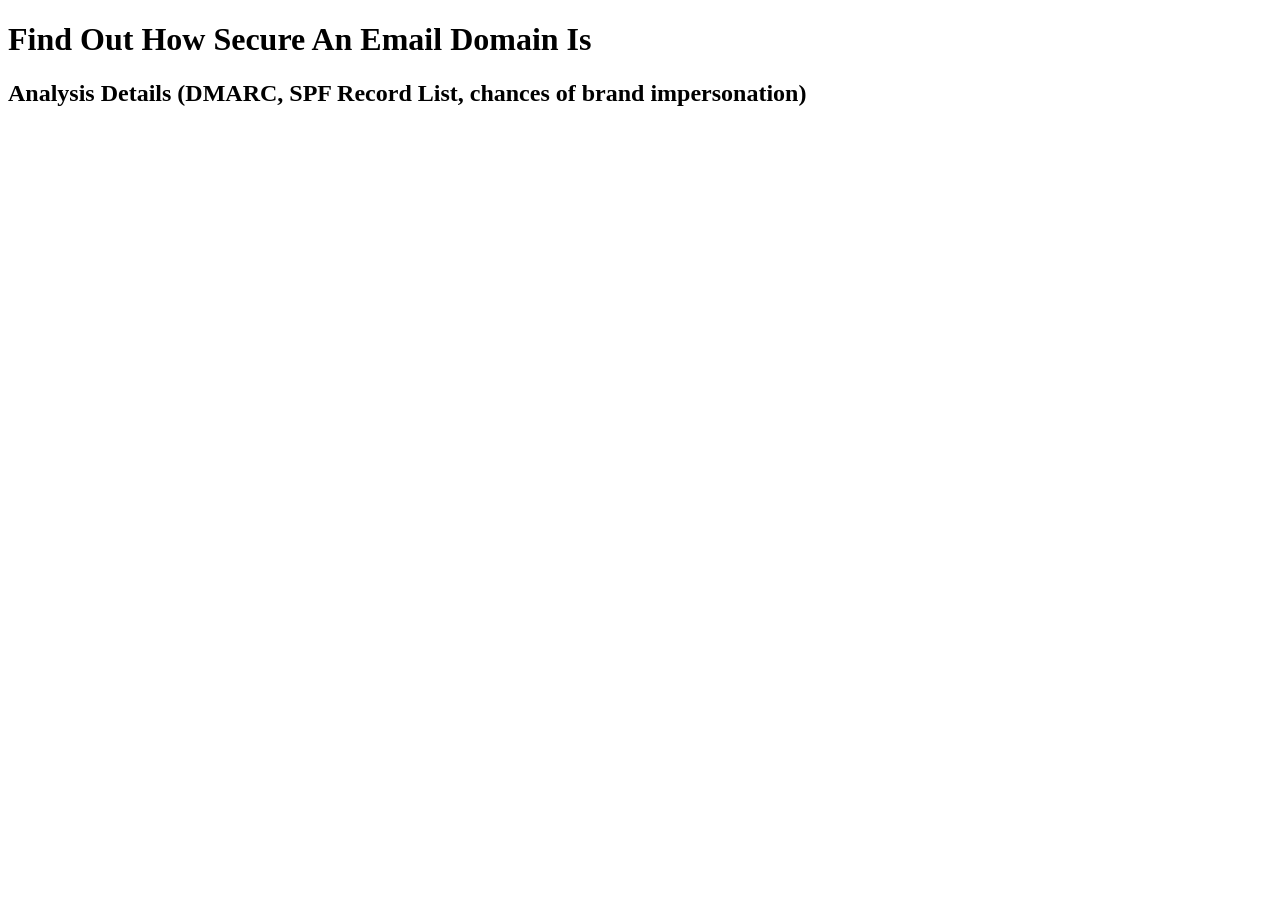
==== index.html @ 5f912d34 "Create index.html" ====
<!DOCTYPE html>
<html lang="en">
<meta charset="UTF-8">
<title>Email Domain Analysis</title>
<meta name="viewport" content="width=device-width,initial-scale=1">
<link rel="stylesheet" href="">
<style>
</style>
<script src=""></script>
<body

<div>
  <h1 id="findOut">Find Out How Secure An Email Domain Is</h1>
</div>

<div>
  <h2 id="analysisDetails">Analysis Details (DMARC, SPF Record List, chances of brand impersonation)</h2>
</div> 

</body>
</html>
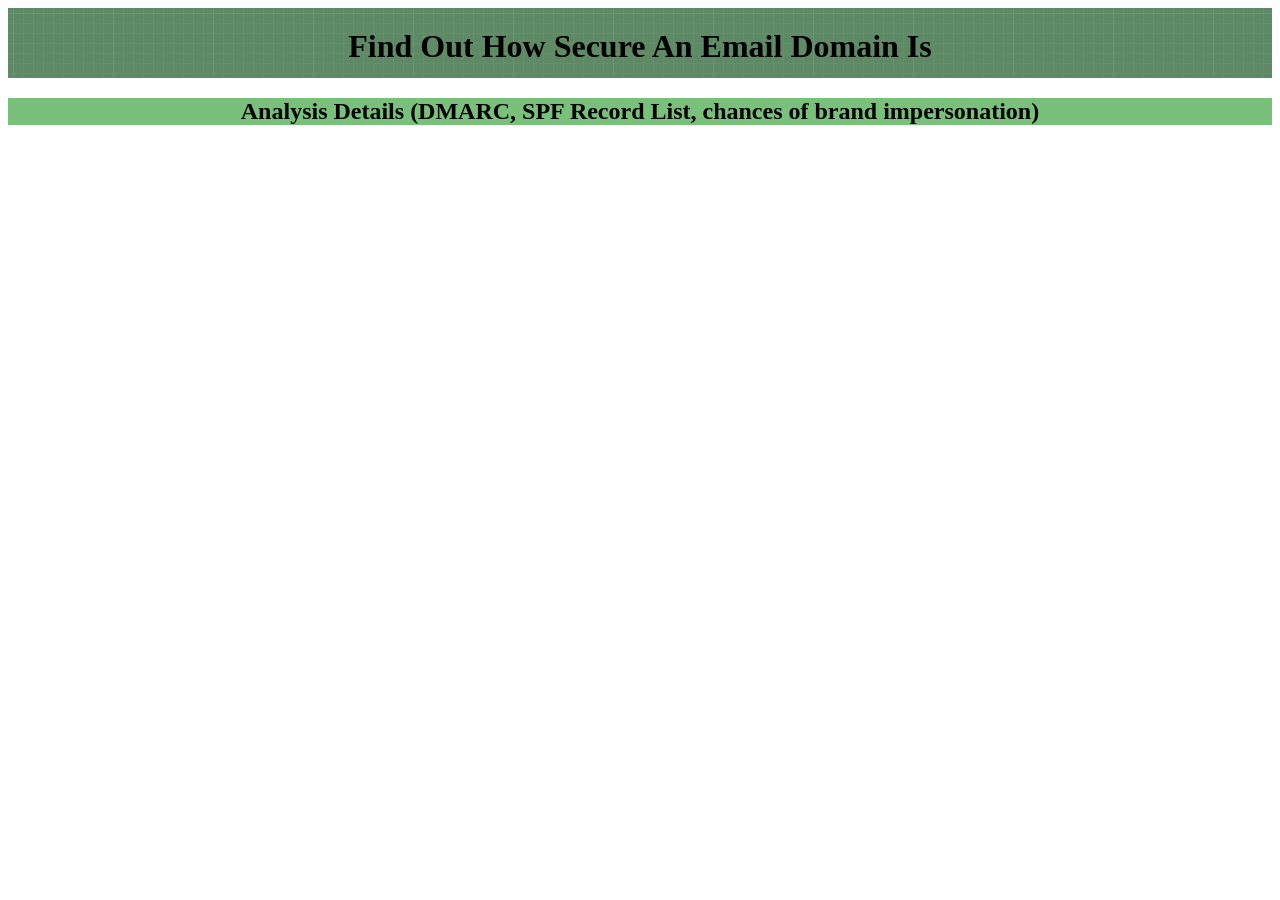
==== commit c72e9158: "Update index.html" ====
--- a/index.html
+++ b/index.html
@@ -3,9 +3,8 @@
 <meta charset="UTF-8">
 <title>Email Domain Analysis</title>
 <meta name="viewport" content="width=device-width,initial-scale=1">
-<link rel="stylesheet" href="">
-<style>
-</style>
+<link rel="stylesheet" href="styles/style.css">
+
 <script src=""></script>
 <body
 
--- a/styles/style.css
+++ b/styles/style.css
@@ -0,0 +1,14 @@
+#findOut {
+  text-align: center;
+  background-image: url('data:image/svg+xml,%3Csvg xmlns="http://www.w3.org/2000/svg" width="100" height="100" viewBox="0 0 100 100"%3E%3Cg fill-rule="evenodd"%3E%3Cg fill="%239C92AC" fill-opacity="0.4"%3E%3Cpath opacity=".5" d="M96 [base64] 0v-9h-9v9h9zm-10 0v-9h-9v9h9zm-10 0v-9h-9v9h9zm-10 0v-9h-9v9h9zm-10 0v-9h-9v9h9zm-10 0v-9h-9v9h9zm-10 0v-9h-9v9h9zm-10 0v-9h-9v9h9zm-9-10h9v-9h-9v9zm10 0h9v-9h-9v9zm10 0h9v-9h-9v9zm10 0h9v-9h-9v9zm10 0h9v-9h-9v9zm10 0h9v-9h-9v9zm10 0h9v-9h-9v9zm10 0h9v-9h-9v9zm9-10v-9h-9v9h9zm-10 0v-9h-9v9h9zm-10 0v-9h-9v9h9zm-10 0v-9h-9v9h9zm-10 0v-9h-9v9h9zm-10 0v-9h-9v9h9zm-10 0v-9h-9v9h9zm-10 0v-9h-9v9h9zm-9-10h9v-9h-9v9zm10 0h9v-9h-9v9zm10 0h9v-9h-9v9zm10 0h9v-9h-9v9zm10 0h9v-9h-9v9zm10 0h9v-9h-9v9zm10 0h9v-9h-9v9zm10 0h9v-9h-9v9zm9-10v-9h-9v9h9zm-10 0v-9h-9v9h9zm-10 0v-9h-9v9h9zm-10 0v-9h-9v9h9zm-10 0v-9h-9v9h9zm-10 0v-9h-9v9h9zm-10 0v-9h-9v9h9zm-10 0v-9h-9v9h9zm-9-10h9v-9h-9v9zm10 0h9v-9h-9v9zm10 0h9v-9h-9v9zm10 0h9v-9h-9v9zm10 0h9v-9h-9v9zm10 0h9v-9h-9v9zm10 0h9v-9h-9v9zm10 0h9v-9h-9v9zm9-10v-9h-9v9h9zm-10 0v-9h-9v9h9zm-10 0v-9h-9v9h9zm-10 0v-9h-9v9h9zm-10 0v-9h-9v9h9zm-10 0v-9h-9v9h9zm-10 0v-9h-9v9h9zm-10 0v-9h-9v9h9zm-9-10h9v-9h-9v9zm10 0h9v-9h-9v9zm10 0h9v-9h-9v9zm10 0h9v-9h-9v9zm10 0h9v-9h-9v9zm10 0h9v-9h-9v9zm10 0h9v-9h-9v9zm10 0h9v-9h-9v9z"/%3E%3Cpath d="M6 5V0H5v5H0v1h5v94h1V6h94V5H6z"/%3E%3C/g%3E%3C/g%3E%3C/svg%3E');
+  background-color: rgb(93, 137, 100);
+  height: 50px; 
+  margin: auto; 
+  padding-top: 20px; 
+}
+
+#analysisDetails {
+  text-align: center;
+  background-color: rgb(121, 192, 123);
+  
+}
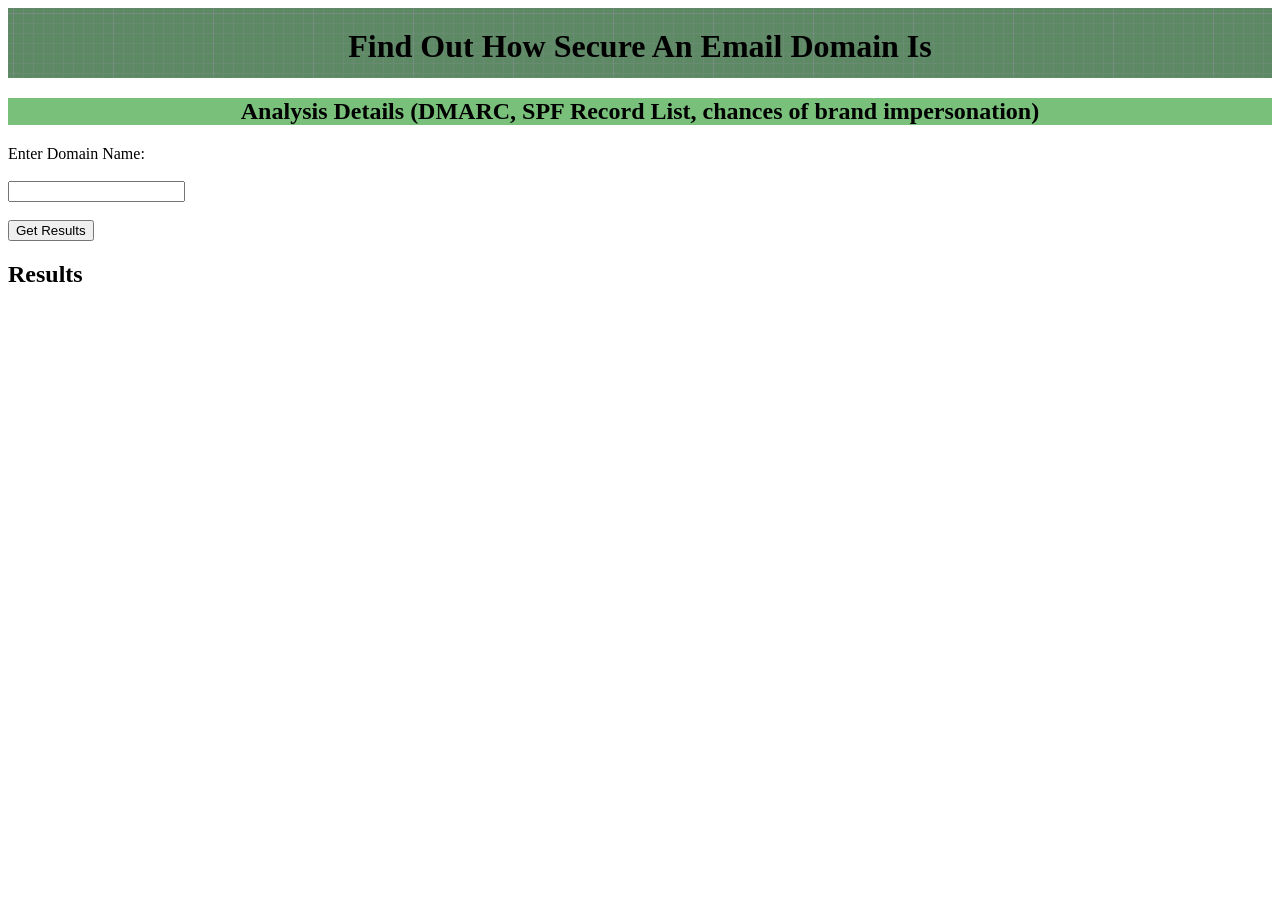
==== commit 65abc5b4: "Update index.html" ====
--- a/index.html
+++ b/index.html
@@ -16,5 +16,17 @@
   <h2 id="analysisDetails">Analysis Details (DMARC, SPF Record List, chances of brand impersonation)</h2>
 </div> 
 
+<div id="domainForm">
+  <form>
+    <label for="domainSubmitted">Enter Domain Name:</lable>
+    <br><br>
+    <input type="text" id="domainSubmitted" name="domainSubmitted"></input>
+  <br><br>
+  <button type="submit" class="aero color-green" id="getResults">Get Results</button>
+  </form>
+</div>
+
+<h2 id="h2results">Results</h2>
+
 </body>
 </html>
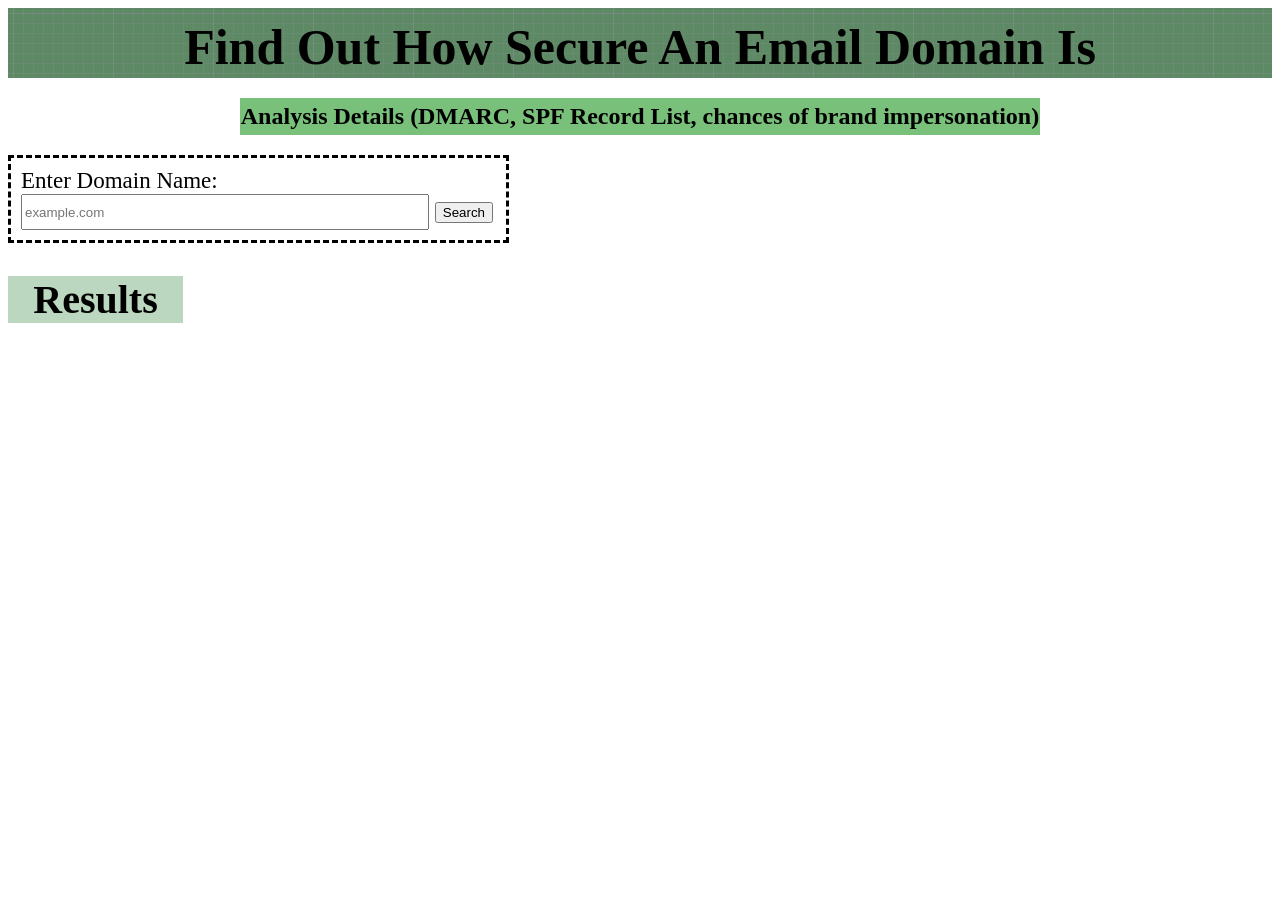
==== commit f1640b6b: "Update index.html" ====
--- a/index.html
+++ b/index.html
@@ -1,32 +1,26 @@
 <!DOCTYPE html>
 <html lang="en">
-<meta charset="UTF-8">
-<title>Email Domain Analysis</title>
-<meta name="viewport" content="width=device-width,initial-scale=1">
-<link rel="stylesheet" href="styles/style.css">
+<head>
+  <meta charset="UTF-8">
+  <meta name="viewport" content="width=device-width,initial-scale=1">
+  <title>Email Domain Analysis</title>
+  <link rel="stylesheet" href="styles/style.css">
+</head>
+<body>
 
-<script src=""></script>
-<body
+  <h1 id="findOut">Find Out How Secure An Email Domain Is</h1>
 
-<div>
-  <h1 id="findOut">Find Out How Secure An Email Domain Is</h1>
-</div>
+  <h2 id="analysisDetails">Analysis Details (DMARC, SPF Record List, chances of brand impersonation)</h2>
 
-<div>
-  <h2 id="analysisDetails">Analysis Details (DMARC, SPF Record List, chances of brand impersonation)</h2>
-</div> 
+  <div id="domainForm">
+    <form>
+      <label for="domainSubmitted" id="formLabel">Enter Domain Name:</label>
+      <input type="text" id="domainSubmitted" name="domainSubmitted" placeholder="example.com">
+      <button type="submit" id="getResults">Search</button>
+    </form>
+  </div>
 
-<div id="domainForm">
-  <form>
-    <label for="domainSubmitted">Enter Domain Name:</lable>
-    <br><br>
-    <input type="text" id="domainSubmitted" name="domainSubmitted"></input>
-  <br><br>
-  <button type="submit" class="aero color-green" id="getResults">Get Results</button>
-  </form>
-</div>
-
-<h2 id="h2results">Results</h2>
+  <h2 id="h2results">Results</h2>
 
 </body>
 </html>
--- a/styles/style.css
+++ b/styles/style.css
@@ -1,14 +1,210 @@
 #findOut {
+  font-size: 50px; 
   text-align: center;
   background-image: url('data:image/svg+xml,%3Csvg xmlns="http://www.w3.org/2000/svg" width="100" height="100" viewBox="0 0 100 100"%3E%3Cg fill-rule="evenodd"%3E%3Cg fill="%239C92AC" fill-opacity="0.4"%3E%3Cpath opacity=".5" d="M96 [base64] 0v-9h-9v9h9zm-10 0v-9h-9v9h9zm-10 0v-9h-9v9h9zm-10 0v-9h-9v9h9zm-10 0v-9h-9v9h9zm-10 0v-9h-9v9h9zm-10 0v-9h-9v9h9zm-10 0v-9h-9v9h9zm-9-10h9v-9h-9v9zm10 0h9v-9h-9v9zm10 0h9v-9h-9v9zm10 0h9v-9h-9v9zm10 0h9v-9h-9v9zm10 0h9v-9h-9v9zm10 0h9v-9h-9v9zm10 0h9v-9h-9v9zm9-10v-9h-9v9h9zm-10 0v-9h-9v9h9zm-10 0v-9h-9v9h9zm-10 0v-9h-9v9h9zm-10 0v-9h-9v9h9zm-10 0v-9h-9v9h9zm-10 0v-9h-9v9h9zm-10 0v-9h-9v9h9zm-9-10h9v-9h-9v9zm10 0h9v-9h-9v9zm10 0h9v-9h-9v9zm10 0h9v-9h-9v9zm10 0h9v-9h-9v9zm10 0h9v-9h-9v9zm10 0h9v-9h-9v9zm10 0h9v-9h-9v9zm9-10v-9h-9v9h9zm-10 0v-9h-9v9h9zm-10 0v-9h-9v9h9zm-10 0v-9h-9v9h9zm-10 0v-9h-9v9h9zm-10 0v-9h-9v9h9zm-10 0v-9h-9v9h9zm-10 0v-9h-9v9h9zm-9-10h9v-9h-9v9zm10 0h9v-9h-9v9zm10 0h9v-9h-9v9zm10 0h9v-9h-9v9zm10 0h9v-9h-9v9zm10 0h9v-9h-9v9zm10 0h9v-9h-9v9zm10 0h9v-9h-9v9zm9-10v-9h-9v9h9zm-10 0v-9h-9v9h9zm-10 0v-9h-9v9h9zm-10 0v-9h-9v9h9zm-10 0v-9h-9v9h9zm-10 0v-9h-9v9h9zm-10 0v-9h-9v9h9zm-10 0v-9h-9v9h9zm-9-10h9v-9h-9v9zm10 0h9v-9h-9v9zm10 0h9v-9h-9v9zm10 0h9v-9h-9v9zm10 0h9v-9h-9v9zm10 0h9v-9h-9v9zm10 0h9v-9h-9v9zm10 0h9v-9h-9v9z"/%3E%3Cpath d="M6 5V0H5v5H0v1h5v94h1V6h94V5H6z"/%3E%3C/g%3E%3C/g%3E%3C/svg%3E');
   background-color: rgb(93, 137, 100);
   height: 50px; 
   margin: auto; 
-  padding-top: 20px; 
+  padding-top: 10px; 
+  padding-bottom: 10px; 
 }
 
 #analysisDetails {
   text-align: center;
-  background-color: rgb(121, 192, 123);
-  
-}
+  width: 800px;
+  margin: 20px auto; 
+  background-color: rgb(121, 192, 123); 
+  background-size: 25% 50%; 
+  padding-top: 5px; 
+  padding-bottom: 5px; 
+}
+
+#domainForm {
+  font-size: 23px; 
+  border: dashed;
+  width: 475px; 
+  padding-top: 10px; 
+  padding-bottom: 10px; 
+  padding-left: 10px; 
+  padding-right: 10px; 
+}
+
+#h2results {
+  background-color: rgb(188, 215, 191);
+  font-size: 40px; 
+  text-align: center;
+  width: 175px; 
+}
+
+#domainSubmitted {
+  height: 30px; 
+  width: 400px; 
+}
+
+
+button.aero {
+  --saturation: 38%;
+  --hue: 260deg;
+  --fill: hwb(var(--hue) var(--saturation) 2%);
+  --text: hwb(var(--hue) calc(var(--saturation) - 20%) 40%);
+  --border: hwb(var(--hue) var(--saturation) -10%);
+  padding: 0.5em 1.2em;
+  position: relative;
+  border: none;
+  font-size: 1.1em;
+  border-radius: 0.5em;
+  background: radial-gradient(
+      farthest-corner at bottom center,
+      rgba(255, 255, 255, 0.7),
+      transparent
+    ),
+    linear-gradient(to bottom, rgb(104 0 235 / 20%), rgb(80 118 255 / 10%));
+  background-color: var(--fill);
+  color: var(--text);
+  cursor: pointer;
+  border: 0.2px solid var(--border);
+  box-shadow: 0 2px 3px 0px hwb(var(--hue) 30% 21%);
+  transition: background-color 300ms ease, box-shadow 300ms ease,
+    transform 100ms ease;
+}
+
+
+button.aero.color-green {
+  --hue: 110deg;
+}
+
+
+button.aero::after {
+  --gap: min(2%, 1.8px);
+  content: "";
+  position: absolute;
+  top: calc(var(--gap) * 1.5);
+  left: var(--gap);
+  width: calc(100% - (var(--gap) * 2));
+  height: 40%;
+  background: linear-gradient(
+    to bottom,
+    rgba(255, 255, 255, 0.3),
+    rgba(255, 255, 255, 0.1)
+  );
+  border-radius: calc(0.5em - 1px);
+  transition: 200ms;
+  pointer-events: none;
+}
+
+button.aero:hover {
+  --saturation: 60%;
+  box-shadow: 0 2px 3px 0px rgba(0, 0, 0, 0.3);
+}
+
+button.aero:hover::after {
+  height: 30%;
+}
+
+button.aero:active::after {
+  height: 40%;
+  transition: 0ms;
+}
+
+button.aero:active {
+  transform: scale(0.96);
+  transition: transform 0ms;
+}
+
+/* BUTTON STYLES END */
+
+/* SELECT STYLES START */
+
+.aero-select {
+  --saturation: 50%;
+  --hue: 190deg;
+  --fill: hwb(var(--hue) var(--saturation) 2%);
+  --text: hwb(var(--hue) calc(var(--saturation) - 20%) 40%);
+  --border: hwb(var(--hue) var(--saturation) -10%);
+
+  width: fit-content;
+  position: relative;
+}
+
+.aero-select::before {
+  --gap: max(2%, 1.8px);
+  content: "";
+  position: absolute;
+  top: calc(var(--gap) * 1.5);
+  left: var(--gap);
+  width: calc(100% - (var(--gap) * 2));
+  height: 40%;
+  background: linear-gradient(
+    to bottom,
+    rgba(255, 255, 255, 0.3),
+    rgba(255, 255, 255, 0.1)
+  );
+  border-radius: calc(0.5em - 1px);
+  transition: 200ms;
+  pointer-events: none;
+}
+
+.aero-select::after {
+  content: "";
+  display: block;
+  position: absolute;
+  right: 0.3em;
+  bottom: calc(50% - 0.75rem);
+  height: 1.5rem;
+  width: 1.5rem;
+  background: linear-gradient(
+    to bottom,
+    rgba(255, 255, 255, 0.5),
+    transparent,
+    var(--fill)
+  );
+  background-color: #ffffff31;
+  border-radius: 50px;
+  pointer-events: none;
+  box-shadow: 0 1px 3px 0px hwb(var(--hue) 30% 21%);
+}
+
+.aero-select .arrow::before {
+  content: "";
+  display: block;
+  position: absolute;
+  right: calc(0.1em + 10px);
+  bottom: calc(50% - 8px);
+  height: 0;
+  width: 0;
+  border: 5px solid transparent;
+  border-top: 5px solid var(--text);
+  z-index: 10;
+}
+
+.aero-select select {
+  margin: 0;
+  background: radial-gradient(
+      farthest-corner at bottom center,
+      rgba(255, 255, 255, 0.7),
+      transparent
+    ),
+    linear-gradient(to bottom, rgb(104 0 235 / 20%), rgb(80 118 255 / 10%));
+  background-color: var(--fill);
+  color: var(--text);
+  font-size: 1.02em;
+  border-radius: 0.5em;
+
+  padding: 0.4em 1em;   
+  -moz-appearance: none;
+  appearance: none;
+  cursor: pointer;
+  border: 0px solid var(--border);
+  box-shadow: 0 2px 3px 0px hwb(var(--hue) 30% 21%);
+  transition: background-color 300ms ease, box-shadow 300ms ease,
+    transform 100ms ease;
+}
+
+.aero-select select:focus {
+  outline: none;
+}
+
+.aero-select select:hover {
+  --saturation: 60%;
+  box-shadow: 0 2px 3px 0px rgba(0, 0, 0, 0.3);
+}
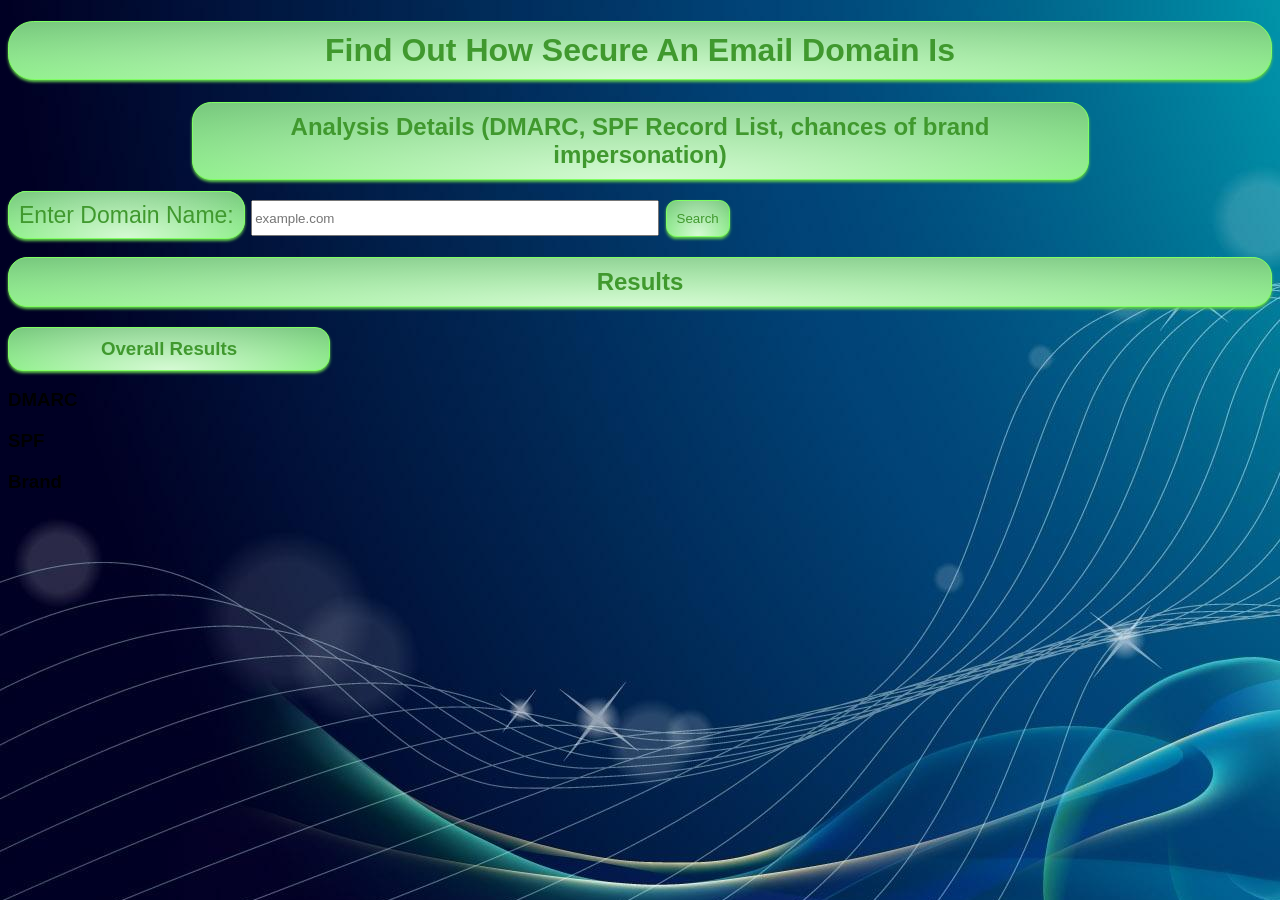
==== commit 67ca52c8: "Update index.html" ====
--- a/index.html
+++ b/index.html
@@ -1,11 +1,13 @@
 <!DOCTYPE html>
 <html lang="en">
+
 <head>
   <meta charset="UTF-8">
   <meta name="viewport" content="width=device-width,initial-scale=1">
   <title>Email Domain Analysis</title>
   <link rel="stylesheet" href="styles/style.css">
 </head>
+
 <body>
 
   <h1 id="findOut">Find Out How Secure An Email Domain Is</h1>
@@ -20,7 +22,42 @@
     </form>
   </div>
 
+  <div id="results">
   <h2 id="h2results">Results</h2>
 
+  <div id="mainRow">
+    <!-- Overall Results -->
+    <div class="result-block">
+      <div id="overallResults">
+        <!-- Add chart or content here -->
+      </div>
+      <h3 id="h3overall">Overall Results</h3>
+    </div>
+
+    <!-- Ratings side by side -->
+    <div id="ratingContainer">
+      <div class="rating-block">
+        <div id="dmarc">
+          <!-- DMARC chart -->
+        </div>
+        <h3 id="h3dmarc">DMARC</h3>
+      </div>
+      <div class="rating-block">
+        <div id="spf">
+          <!-- SPF chart -->
+        </div>
+        <h3 id="h3spf">SPF</h3>
+      </div>
+      <div class="rating-block">
+        <div id="brand">
+          <!-- Brand chart -->
+        </div>
+        <h3 id="h3brand">Brand</h3>
+      </div>
+    </div>
+  </div>
+</div>
+
 </body>
+
 </html>
--- a/styles/style.css
+++ b/styles/style.css
@@ -1,46 +1,51 @@
-#findOut {
-  font-size: 50px; 
+body {
+  background-image: url('../images/frutiger_aero_background1.jpg');
+  font-family: "Trebuchet MS", "Segoe UI", Tahoma, sans-serif;
+}
+
+
+
+#findOut,
+#analysisDetails,
+#formLabel,
+#getResults,
+#h2results,
+#h3overall
+{
+  --hue: 110deg;
+  --saturation: 38%;
+  --fill: hwb(var(--hue) var(--saturation) 2%);
+  --text: hwb(var(--hue) calc(var(--saturation) - 20%) 40%);
+  --border: hwb(var(--hue) var(--saturation) -10%);
+
+  position: relative;
+  background: radial-gradient(
+      farthest-corner at bottom center,
+      rgba(255, 255, 255, 0.7),
+      transparent
+    ),
+    linear-gradient(to bottom, rgb(104 0 235 / 20%), rgb(80 118 255 / 10%));
+
+  background-color: var(--fill);
+  color: var(--text);
+
+  border: 0.2px solid var(--border);
+  box-shadow: 0 2px 3px 0px hwb(var(--hue) 30% 21%);
+  border-radius: 0.8em;
+
+  padding: 10px;
+
   text-align: center;
-  background-image: url('data:image/svg+xml,%3Csvg xmlns="http://www.w3.org/2000/svg" width="100" height="100" viewBox="0 0 100 100"%3E%3Cg fill-rule="evenodd"%3E%3Cg fill="%239C92AC" fill-opacity="0.4"%3E%3Cpath opacity=".5" d="M96 [base64] 0v-9h-9v9h9zm-10 0v-9h-9v9h9zm-10 0v-9h-9v9h9zm-10 0v-9h-9v9h9zm-10 0v-9h-9v9h9zm-10 0v-9h-9v9h9zm-10 0v-9h-9v9h9zm-10 0v-9h-9v9h9zm-9-10h9v-9h-9v9zm10 0h9v-9h-9v9zm10 0h9v-9h-9v9zm10 0h9v-9h-9v9zm10 0h9v-9h-9v9zm10 0h9v-9h-9v9zm10 0h9v-9h-9v9zm10 0h9v-9h-9v9zm9-10v-9h-9v9h9zm-10 0v-9h-9v9h9zm-10 0v-9h-9v9h9zm-10 0v-9h-9v9h9zm-10 0v-9h-9v9h9zm-10 0v-9h-9v9h9zm-10 0v-9h-9v9h9zm-10 0v-9h-9v9h9zm-9-10h9v-9h-9v9zm10 0h9v-9h-9v9zm10 0h9v-9h-9v9zm10 0h9v-9h-9v9zm10 0h9v-9h-9v9zm10 0h9v-9h-9v9zm10 0h9v-9h-9v9zm10 0h9v-9h-9v9zm9-10v-9h-9v9h9zm-10 0v-9h-9v9h9zm-10 0v-9h-9v9h9zm-10 0v-9h-9v9h9zm-10 0v-9h-9v9h9zm-10 0v-9h-9v9h9zm-10 0v-9h-9v9h9zm-10 0v-9h-9v9h9zm-9-10h9v-9h-9v9zm10 0h9v-9h-9v9zm10 0h9v-9h-9v9zm10 0h9v-9h-9v9zm10 0h9v-9h-9v9zm10 0h9v-9h-9v9zm10 0h9v-9h-9v9zm10 0h9v-9h-9v9zm9-10v-9h-9v9h9zm-10 0v-9h-9v9h9zm-10 0v-9h-9v9h9zm-10 0v-9h-9v9h9zm-10 0v-9h-9v9h9zm-10 0v-9h-9v9h9zm-10 0v-9h-9v9h9zm-10 0v-9h-9v9h9zm-9-10h9v-9h-9v9zm10 0h9v-9h-9v9zm10 0h9v-9h-9v9zm10 0h9v-9h-9v9zm10 0h9v-9h-9v9zm10 0h9v-9h-9v9zm10 0h9v-9h-9v9zm10 0h9v-9h-9v9z"/%3E%3Cpath d="M6 5V0H5v5H0v1h5v94h1V6h94V5H6z"/%3E%3C/g%3E%3C/g%3E%3C/svg%3E');
-  background-color: rgb(93, 137, 100);
-  height: 50px; 
-  margin: auto; 
-  padding-top: 10px; 
-  padding-bottom: 10px; 
-}
-
-#analysisDetails {
-  text-align: center;
-  width: 800px;
-  margin: 20px auto; 
-  background-color: rgb(121, 192, 123); 
-  background-size: 25% 50%; 
-  padding-top: 5px; 
-  padding-bottom: 5px; 
 }
 
 #domainForm {
-  font-size: 23px; 
-  border: dashed;
-  width: 475px; 
-  padding-top: 10px; 
-  padding-bottom: 10px; 
-  padding-left: 10px; 
-  padding-right: 10px; 
-}
-
-#h2results {
-  background-color: rgb(188, 215, 191);
-  font-size: 40px; 
-  text-align: center;
-  width: 175px; 
+  font-size: 23px;
 }
 
 #domainSubmitted {
-  height: 30px; 
-  width: 400px; 
-}
-
+  height: 30px;
+  width: 400px;
+}
 
 button.aero {
   --saturation: 38%;
@@ -68,11 +73,9 @@
     transform 100ms ease;
 }
 
-
 button.aero.color-green {
   --hue: 110deg;
 }
-
 
 button.aero::after {
   --gap: min(2%, 1.8px);
@@ -190,7 +193,7 @@
   font-size: 1.02em;
   border-radius: 0.5em;
 
-  padding: 0.4em 1em;   
+  padding: 0.4em 1em;
   -moz-appearance: none;
   appearance: none;
   cursor: pointer;
@@ -208,3 +211,13 @@
   --saturation: 60%;
   box-shadow: 0 2px 3px 0px rgba(0, 0, 0, 0.3);
 }
+
+#analysisDetails {
+  width: 875px; 
+  margin-left: auto;
+  margin-right: auto; 
+}
+
+#h3overall {
+  width: 300px; 
+}
